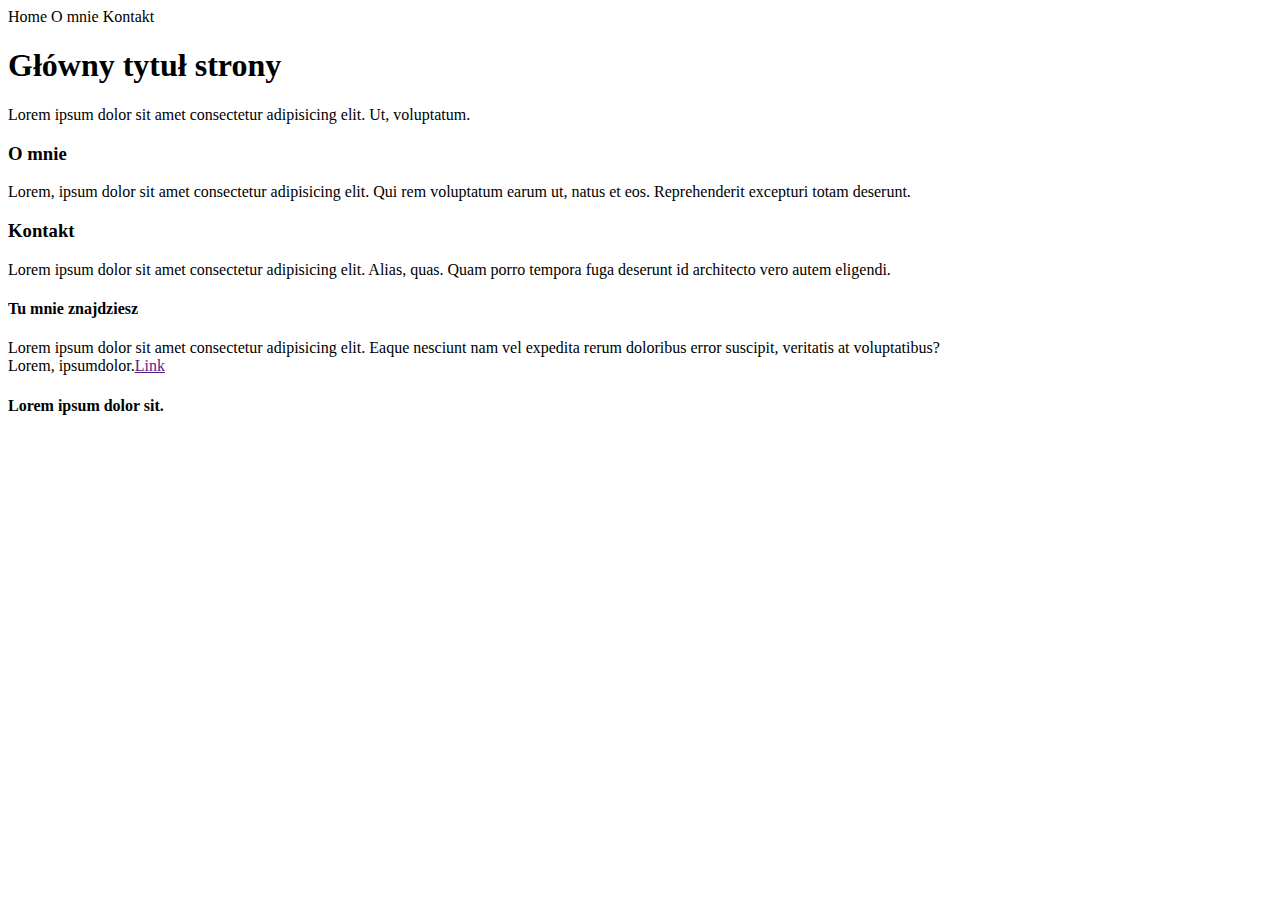
==== 2-struktura-strony-html.png/index.html @ 19b78ab5 "done" ====
<!DOCTYPE html>
<html lang="en">

<head>
    <meta charset="UTF-8">
    <meta http-equiv="X-UA-Compatible" content="IE=edge">
    <meta name="viewport" content="width=device-width, initial-scale=1.0">
    <title>Document</title>
</head>
<body>
    <div id="header">
        <span>Home</span>
        <span>O mnie</span>
        <span>Kontakt</span>
    </div>
    <div id="section">
        <div id="container1">
            <aside></aside>
            <h1>Główny tytuł strony</h1>
            <div class="mainArticle">Lorem ipsum dolor sit amet consectetur adipisicing elit. Ut, voluptatum.</div>
        </div>
        <div id="container2">
            <h3>O mnie</h3>
            <div class="subArticle">Lorem, ipsum dolor sit amet consectetur adipisicing elit. Qui rem voluptatum earum ut, natus et eos. Reprehenderit excepturi totam deserunt.</div>
        </div>
        <div id="container3">
            <div id="kontakt">
                <h3>Kontakt</h3>
                <div class="subArticle">Lorem ipsum dolor sit amet consectetur adipisicing elit. Alias, quas. Quam porro
                    tempora fuga deserunt id architecto vero autem eligendi.</div>
            </div>
            <div id="linki">
                <h4>Tu mnie znajdziesz</h4>
                <div class="aboutMe">Lorem ipsum dolor sit amet consectetur adipisicing elit. Eaque nesciunt nam vel expedita rerum doloribus error suscipit, veritatis at voluptatibus?
                    <br>Lorem, ipsumdolor.<a href="">Link</a></br>
                </div>
            </div>
        </div>
    </div>
    <footer>
        <h4>Lorem ipsum dolor sit.</h4>
    </footer>
</body>
</html>
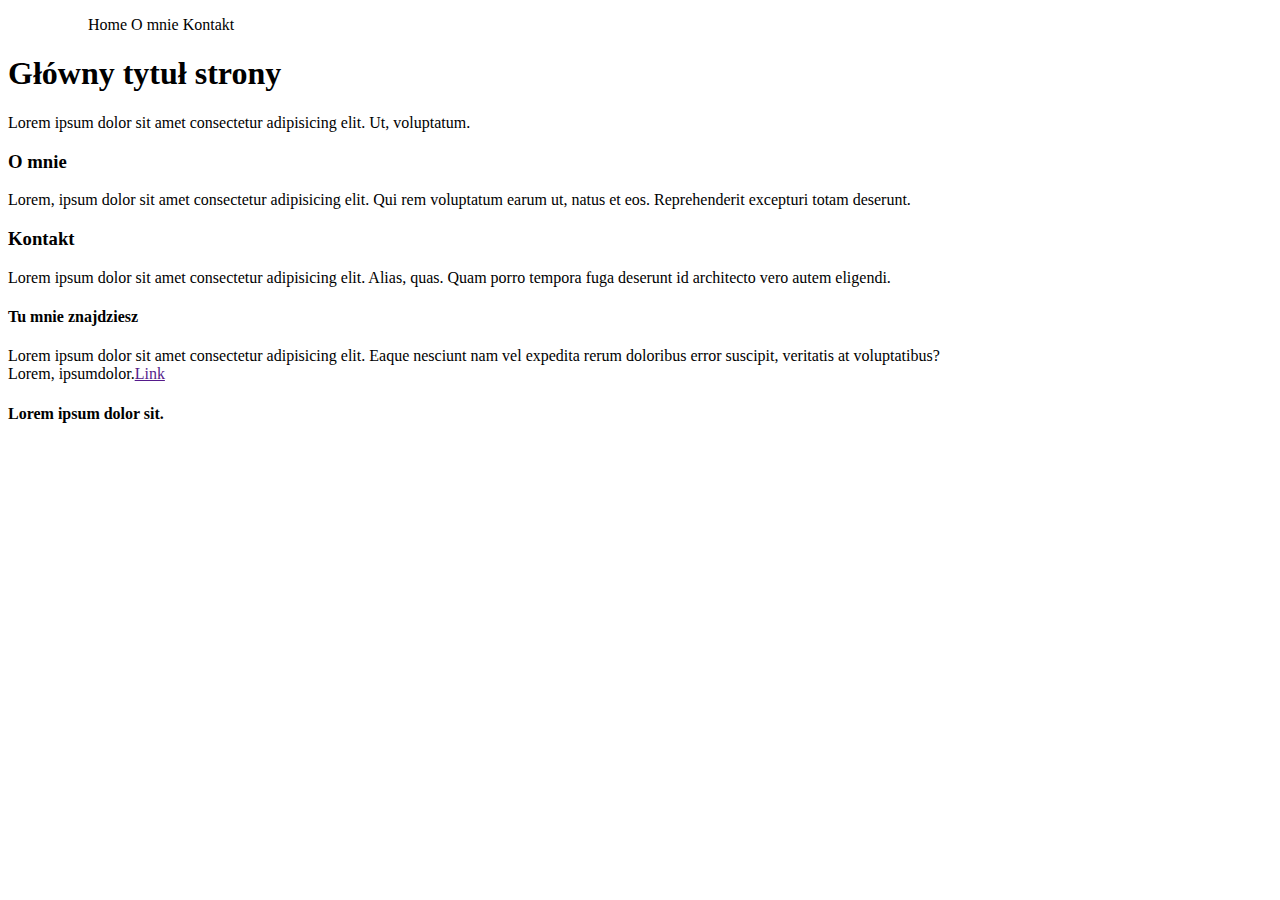
==== commit fc240ad6: "." ====
--- a/2-struktura-strony-html.png/index.html
+++ b/2-struktura-strony-html.png/index.html
@@ -8,35 +8,46 @@
     <title>Document</title>
 </head>
 <body>
-    <div id="header">
-        <span>Home</span>
-        <span>O mnie</span>
-        <span>Kontakt</span>
-    </div>
-    <div id="section">
-        <div id="container1">
-            <aside></aside>
-            <h1>Główny tytuł strony</h1>
-            <div class="mainArticle">Lorem ipsum dolor sit amet consectetur adipisicing elit. Ut, voluptatum.</div>
+    <navbar>
+        <ul>
+            <ol>
+                <span>Home</span>
+                <span>O mnie</span>
+                <span>Kontakt</span>
+            </ol>
+        </ul>
+    </navbar>
+    <header id="header">
+        <aside></aside>
+        <h1>Główny tytuł strony</h1>
+        <p>Lorem ipsum dolor sit amet consectetur adipisicing elit. Ut, voluptatum.</p>
         </div>
-        <div id="container2">
+    </header>
+    <section id="section">
+        <div id="article">
             <h3>O mnie</h3>
-            <div class="subArticle">Lorem, ipsum dolor sit amet consectetur adipisicing elit. Qui rem voluptatum earum ut, natus et eos. Reprehenderit excepturi totam deserunt.</div>
+            <p>Lorem, ipsum dolor sit amet consectetur adipisicing elit. Qui rem voluptatum
+                earum
+                ut, natus et eos. Reprehenderit excepturi totam deserunt.</p>
         </div>
-        <div id="container3">
-            <div id="kontakt">
+        <div id="article">
+            <div id="contact">
                 <h3>Kontakt</h3>
-                <div class="subArticle">Lorem ipsum dolor sit amet consectetur adipisicing elit. Alias, quas. Quam porro
-                    tempora fuga deserunt id architecto vero autem eligendi.</div>
+                <p>Lorem ipsum dolor sit amet consectetur adipisicing elit. Alias, quas.
+                    Quam porro
+                    tempora fuga deserunt id architecto vero autem eligendi.</p>
             </div>
-            <div id="linki">
+            <div id="article">
                 <h4>Tu mnie znajdziesz</h4>
-                <div class="aboutMe">Lorem ipsum dolor sit amet consectetur adipisicing elit. Eaque nesciunt nam vel expedita rerum doloribus error suscipit, veritatis at voluptatibus?
-                    <br>Lorem, ipsumdolor.<a href="">Link</a></br>
-                </div>
+                <p>Lorem ipsum dolor sit amet consectetur adipisicing elit. Eaque nesciunt nam
+                    vel
+                    expedita rerum doloribus error suscipit, veritatis at voluptatibus?
+                    <br>Lorem, ipsumdolor.<a href="">Link</a>
+                </p>
             </div>
         </div>
-    </div>
+        </div>
+    </section>
     <footer>
         <h4>Lorem ipsum dolor sit.</h4>
     </footer>
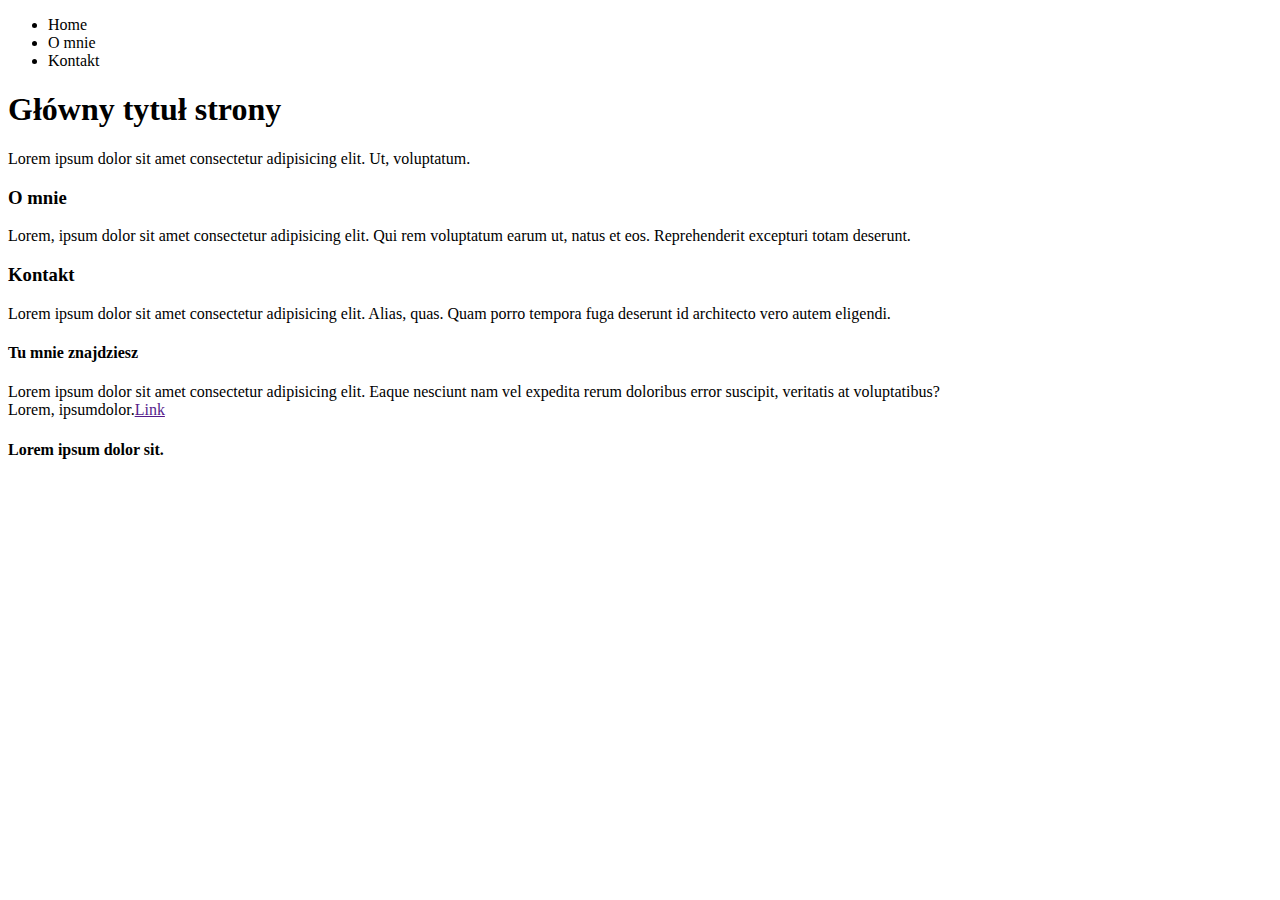
==== commit 1ea0039b: "correct" ====
--- a/2-struktura-strony-html.png/index.html
+++ b/2-struktura-strony-html.png/index.html
@@ -10,11 +10,9 @@
 <body>
     <navbar>
         <ul>
-            <ol>
-                <span>Home</span>
-                <span>O mnie</span>
-                <span>Kontakt</span>
-            </ol>
+            <li>Home</li>
+            <li>O mnie</li>
+            <li>Kontakt</li>
         </ul>
     </navbar>
     <header id="header">
